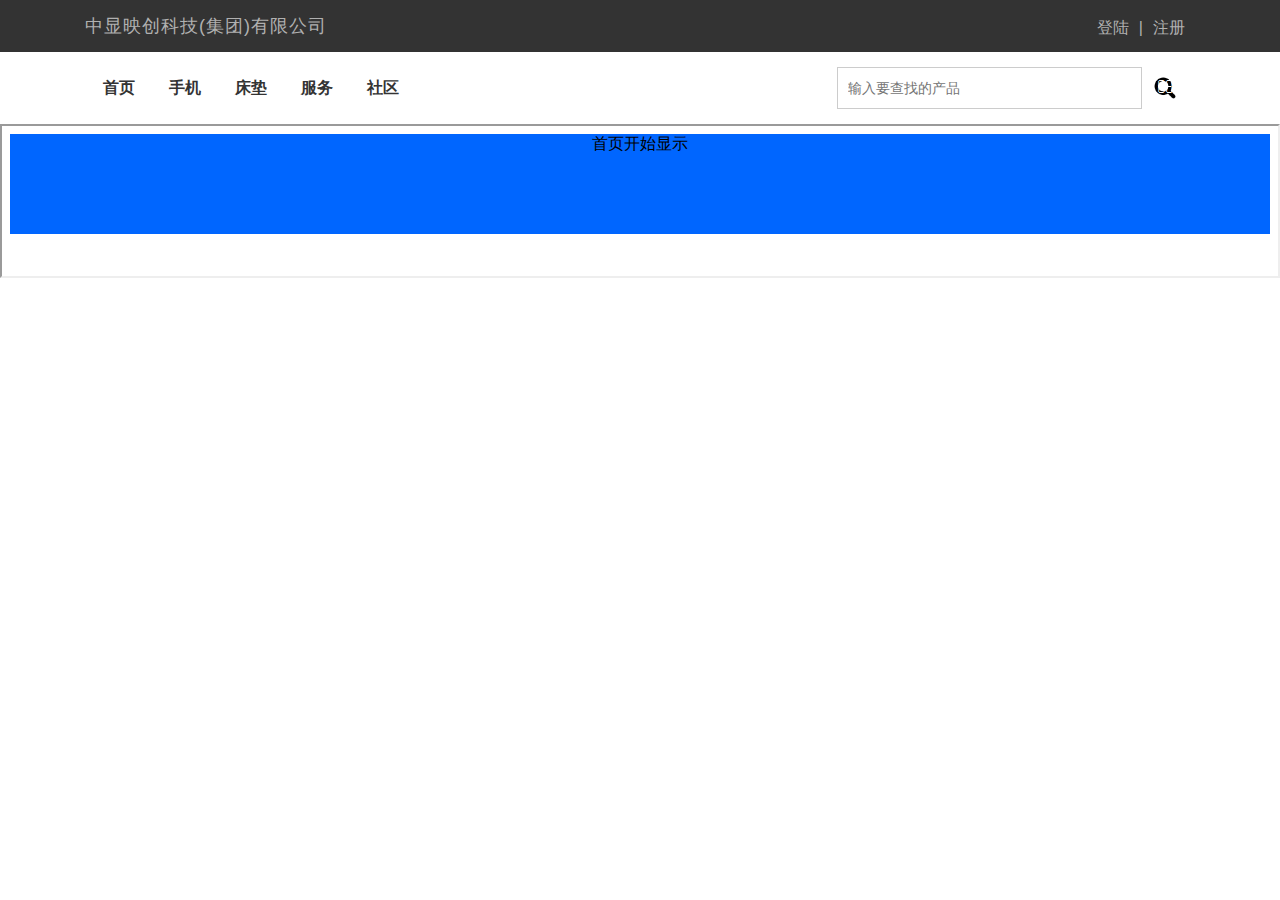
==== buyer/index.html @ cb8d5b07 "init the direct" ====
<!DOCTYPE html>
<html lang="en">
	<head>
		<title>买家页面</title>
		<meta name="viewport" content="width=device-width, initial-scale=1">
		<meta http-equiv="Content-Type" content="text/html; charset=utf-8" />
		<!-- css -->
		<link href="css/bootstrap.css" rel="stylesheet" type="text/css" media="all" />
		<link rel="stylesheet" href="css/style.css" type="text/css" media="all" />
		<link rel="stylesheet" href="css/font-awesome.min.css" type="text/css" media="all" />
		<!--// css -->
		<script src="js/jquery-1.11.1.min.js"></script>
		<script src="js/bootstrap.js"></script>
		<script src="js/custome/index.js"></script>
		<style type="text/css">
			.choose{
				width: 66px;
				height: 50px;
				line-height: 50px;
				text-align: center;
				font-size: 16px;
				font-weight: bold;
				cursor: pointer;
			}
			.choose1{
				width: 66px;
				height: 40px;
				line-height: 40px;
				text-align: center;
				font-size: 14px;
				cursor: pointer;
			}
			.choose12{
				width: 120px;
				margin-top: 5px;
				height: 30px;
				line-height: 30px;
				text-align: center;
				font-size: 14px;
				cursor: pointer;color: #fff;
			}
		</style>
	</head>
	
	<body>
	<div class="header-top-w3layouts">
		<div class="container">
			<div class="col-md-6 logo-w3">
				<h2 style="text-align: left;">中显映创科技(集团)有限公司</h2>
			</div>
			<div class="col-md-6 phone-w3l">
				<ul>
					<li>注册</li>
					<li>|</li>
					<li>登陆</li>
				</ul>
			</div>
			<div class="clearfix"></div>
		</div>
	</div>
	<div class="header-bottom-w3ls" style="background-color: #fff;">
		<div class="container">
			<div class="col-md-7 navigation-agileits" >
				<nav class="navbar navbar-default"  style="background-color: #fff;">
					<div class="collapse navbar-collapse" id="bs-megadropdown-tabs" style="padding-left: 0px;">
						<ul class="nav navbar-nav ">
							<li><div class="choose" id="firstPage"><span>首页</span></div></li>	
							<li><div class="choose" id="phone"><span>手机</span></div></li>
							<li><div class="choose" id="bed"><span>床垫</span></div></li>
							<li><div class="choose" id="service"><span>服务</span></div></li>
							<li><div class="choose" id="community"><span>社区</span></div></li>
						</ul>
					</div>
				</nav>
			</div>
								
			<div class="col-md-4 search-agileinfo" style="float: right;margin-right: 8px;">
				<form>
					<input type="search" name="Search" placeholder="输入要查找的产品">
					<button type="submit" class="btn btn-default search">
						<i class="fa fa-search" aria-hidden="true"> </i>
					</button>
				</form>
			</div>
			<div class="clearfix"></div>
		</div>
	</div>
	
	<frameset>
		<iframe src="default.html" style="width: 100%;height: 100%;"></iframe>
	</frameset>
	
	</body>
</html>
---- buyer/css/style.css ----
/*-- Reset Code --*/
body {
	padding: 0;
	margin: 0;
	background: #FFF;
	font-family: "微软雅黑", sans-serif;
}
body a {
	transition: 0.5s all;
	-webkit-transition: 0.5s all;
	-moz-transition: 0.5s all;
	-o-transition: 0.5s all;
	-ms-transition: 0.5s all;
	text-decoration: none;
}
body a:hover {
	text-decoration: none;
}
body a:focus, a:hover {
	text-decoration: none;
}
input[type="button"], input[type="submit"] {
	transition: 0.5s all;
	-webkit-transition: 0.5s all;
	-moz-transition: 0.5s all;
	-o-transition: 0.5s all;
	-ms-transition: 0.5s all;
}
h1, h2, h3, h4, h5, h6 {
	margin: 0;
	padding: 0;
	text-align: center;
	font-family: 'Source Sans Pro', sans-serif;
	letter-spacing:1px;
}
p {
	margin:0;
}
ul {
	margin:0;
	padding:0;
}
label {
	margin:0;
}
a:focus, a:hover {
	text-decoration: none;
	outline: none
}
img {
	width: 100%;
}
/*-- //Reset Code --*/

/*--header--*/
.header-top-w3layouts {
    padding: 10px 0;
    background-color: #333333;
}
.logo-w3{
	width:50%;
	float:left;
}
.logo-w3 h2{
	color:#b0b0b0;
	font-size: 18px;
	line-height: 32px;
}

.phone-w3l {
	float:right;
	color: #b0b0b0;
}

.phone-w3l ul {
    margin-top: 7px;
}
.phone-w3l ul li{
	display:inline;
	font-size:16px;
	float: right;
	margin-right: 10px;
	cursor: pointer;
}
.header-bottom-w3ls {
    background: #f8f8f8;
	padding:10px 0;
}
.navbar-default {
    border-color: transparent;
}
.dropdown-menu ul li {
    list-style-type: none;
	text-align:center;
	padding:7px 0;
}
.navbar-default .navbar-nav > .active > div, .navbar-default .navbar-nav > .active > div:hover, .navbar-default .navbar-nav > .active > div:focus {
    color: #fff;
    background-color:#00e58b;
}
.search-agileinfo input[type="search"] {
    width: 87%;
    padding:10px;
    font-size: 1em;
    color: #999;
    outline: none;
    border: 1px solid #cccccc;
    background: none;
    -webkit-appearance: none;
    transition: 0.5s all;
    -webkit-transition: 0.5s all;
    -moz-transition: 0.5s all;
}
.navbar {
    margin-bottom:0;
}
.navbar-default .navbar-nav > .open > div, .navbar-default .navbar-nav > .open > div:hover, .navbar-default .navbar-nav > .open > div:focus {
    color: #fff;
    background-color:#00e58b;
}

.navbar-default .navbar-nav > li > div:hover, .navbar-default .navbar-nav > li > div:focus{
	  color:#fff;
	   background-color:#00e58b;
}
.dropdown-menu.multi {
    min-width: 745px;
    padding: 30px 30px;
}
.multi-column-dropdown li a {
    display: block;
    clear: both;
    line-height: 1.428571429;
    color: #737373 !important;
    white-space: normal;
    font-size: 13px;
	text-align:left;
}
i.fa.fa-angle-right {
    font-size: 15px;
    margin-right: 5px;
}
.search-agileinfo input[type="search"] {
	margin-top:5px;
}
.search-agileinfo i.fa.fa-search {
    font-size: 17px;
	color:#fff;
}
button.search {
    border: none;
    position: absolute;
    top: 4px;
    width: 47px;
    height: 43px;
    outline: none;
    box-shadow: none;
    background:#00e58b;
    padding: 0;
    border-radius: inherit;
    background: url(../img/search.png)center no-repeat;
    background-size: 50%;
    cursor: pointer;
}
.cart-wthree .fa {
    font-size: 34px;
    margin-top: 7px;
}
button.w3view-cart {
    background: transparent;
    border: none;
}
button.w3view-cart:focus{
	outline:none;
}
/*--//header--*/


/*--banner--*/
.banner-agile{
	background:url(../images/banner2.jpg) no-repeat 0px 0px;
	background-size:cover;
	min-height:580px;
}
.sub-banner{
	background:url(../images/banner2.jpg) no-repeat 0px 0px;
	background-size:cover;
	min-height:280px;
}
.my-banner2{
	background:url(../images/clothsbanner.jpg) no-repeat 0px 0px;
	background-size:cover;
	min-height:480px;
}
.my-banner3{
	background:url(../images/menbanner.jpg) no-repeat 0px 0px;
	background-size:cover;
	min-height:480px;
}
.my-banner4{
	background:url(../images/jewelbg.jpg) no-repeat 0px 0px;
	background-size:cover;
	min-height:480px;
}
.banner-agile h2{
	font-size:35px;
	text-align:left;
	margin-top:18%;
	color: #00e58b;
}
.banner-agile h3{
	font-size:50px;
	text-align:left;
	margin:15px 0;
	color:#fff;
	font-weight:700;
}
.banner-agile h3 span{
	color:#00e58b;
}
.banner-agile p{
	width:49%;
	font-size:14px;
	line-height:28px;
	text-align:left;
	color: #c2cac7;
}
.banner-agile a{
	background:#000;
	color:#fff;
	font-size:14px;
	display:inline-block;
	padding:8px 15px;
	margin-top:20px;
}
.banner-agile a:hover{
	background:#00e58b;
}
/*--//banner--*/


/*--banner bottom--*/
.banner-bootom-w3-agileits,.top-products,.fandt,.top-brands,.newsletter,.footer,.content,.contact,.about,.team,.main-grid-border,.faq,.products,.collpse.tabs,.login,.check-out,.payment{
	padding:50px 0;
}
.top-products h3,.features h3,.top-brands h3,.contact h3,.about h3,.team h3,h3.agileits-icons-title,.faq h3,.products h3,.login h3,.check-out h3,.payment h3{
	font-size:40px;
	color:#000;
	margin-bottom:40px;
}
.bb-grids img{
	width:100%;
}
.bb-left-agileits-w3layouts-inner{
	background:url(../images/bb1.jpg) no-repeat 0px 0px;
	background-size:cover;
	min-height:500px;
	-moz-transition: all 1s;
    -o-transition: all 1s;
    -webkit-transition: all 1s;
    transition: all 1s;
	width:100%;
}
.bb-left-agileits-w3layouts-inner:hover {
    -moz-transform: scale3d(1.1, 1.1, 1);
    -o-transform: scale3d(1.1, 1.1, 1);
    -ms-transform: scale3d(1.1, 1.1, 1);
    -webkit-transform: scale3d(1.1, 1.1, 1);
    transform: scale3d(1.1, 1.1, 1);
}
.bb-middle-top{
	background:url(../images/bb2.jpg) no-repeat 0px 0px;
	background-size:cover;
	min-height:235px;
	-moz-transition: all 1s;
    -o-transition: all 1s;
    -webkit-transition: all 1s;
    transition: all 1s;
	width:100%;
}
.bb-middle-top:hover {
    -moz-transform: scale3d(1.1, 1.1, 1);
    -o-transform: scale3d(1.1, 1.1, 1);
    -ms-transform: scale3d(1.1, 1.1, 1);
    -webkit-transform: scale3d(1.1, 1.1, 1);
    transform: scale3d(1.1, 1.1, 1);
}
.bb-middle-bottom{
	background:url(../images/bb4.jpg) no-repeat 0px 0px;
	background-size:cover;
	min-height:235px;
	margin-top:30px;
	-moz-transition: all 1s;
    -o-transition: all 1s;
    -webkit-transition: all 1s;
    transition: all 1s;
	width:100%;
}
.bb-middle-bottom:hover {
    -moz-transform: scale3d(1.1, 1.1, 1);
    -o-transform: scale3d(1.1, 1.1, 1);
    -ms-transform: scale3d(1.1, 1.1, 1);
    -webkit-transform: scale3d(1.1, 1.1, 1);
    transform: scale3d(1.1, 1.1, 1);
}
.bb-right-top{
	background:url(../images/bb3.jpg) no-repeat 0px 0px;
	background-size:cover;
	min-height:235px;
	-moz-transition: all 1s;
    -o-transition: all 1s;
    -webkit-transition: all 1s;
    transition: all 1s;
	width:100%;
}
.bb-right-top:hover {
    -moz-transform: scale3d(1.1, 1.1, 1);
    -o-transform: scale3d(1.1, 1.1, 1);
    -ms-transform: scale3d(1.1, 1.1, 1);
    -webkit-transform: scale3d(1.1, 1.1, 1);
    transform: scale3d(1.1, 1.1, 1);
}
.bb-right-bottom{
	background:url(../images/bb5.jpg) no-repeat 0px 0px;
	background-size:cover;
	min-height:235px;
	margin-top:30px;
	-moz-transition: all 1s;
    -o-transition: all 1s;
    -webkit-transition: all 1s;
    transition: all 1s;
	width:100%;
}
.bb-right-bottom:hover {
    -moz-transform: scale3d(1.1, 1.1, 1);
    -o-transform: scale3d(1.1, 1.1, 1);
    -ms-transform: scale3d(1.1, 1.1, 1);
    -webkit-transform: scale3d(1.1, 1.1, 1);
    transform: scale3d(1.1, 1.1, 1);
}
.banner-bootom-w3-agileits h3{
	color:#fff;
	font-size:40px;
	padding-top:22%;
}
.bb-left-agileits-w3layouts h3{
	padding-top:41%;
}
.banner-bootom-w3-agileits h4{
	color:#fff;
	font-size:20px;
}
.banner-bootom-w3-agileits h4 span{
	font-size:50px;
	font-weight:700;
	margin-left:10px;
}
/*--//banner bottom--*/

/*--top products--*/
/*--SAP--*/
.sap_tabs{
	clear:both;
	padding: 0;
}
.tab_box{
	background:#fd926d;
	padding: 2em;
}
.top1{
	margin-top: 2%;
}
.resp-tabs-list {
    list-style: none;
    padding: 0 0 3em;
    margin: 0 auto;
    text-align: center;
}
.resp-tab-item {
    font-size: 1.1em;
    font-weight: 500;
    cursor: pointer;
    display: inline-block;
    margin: 0;
    text-align: center;
    list-style: none;
    outline: none;
    -webkit-transition: all 0.3s;
    -moz-transition: all 0.3s;
    -ms-transition: all 0.3s;
    -o-transition: all 0.3s;
    transition: all 0.3s;
    text-transform: uppercase;
    margin: 0 1.2em 0;
	border-bottom: 2px solid #fff;
	color:#999;
	padding:7px 15px;
	border:1px solid #999;
}

.resp-tab-active {
    color: #000;
    border-color: #000;
}
.resp-tabs-container {
	padding: 0px;
	clear: left;	
}
h2.resp-accordion {
	cursor: pointer;
	padding: 5px;
	display: none;
}
.resp-tab-content {
	display: none;
}
.resp-content-active, .resp-accordion-active {
   display: block;
}

.tab_img{
	padding:2em 0 0;
	display: inline-block;
}
/*--//SAP--*/
ul.resp-tabs-list{
	position:relative;
}
ul.resp-tabs-list li:nth-child(2):before {
    content: '';
    background: #999;
    width: 3.7%;
    height: 1px;
    position: absolute;
    top: 24%;
    left: 33.8%;
}
ul.resp-tabs-list li:nth-child(2):after{
    content: '';
    background: #999;
    width: 3.7%;
    height: 1px;
    position: absolute;
    top: 24%;
    left: 45.5%;
}
ul.resp-tabs-list li:nth-child(3):after{
    content: '';
    background: #999;
    width: 3.7%;
    height: 1px;
    position: absolute;
    top: 24%;
    left: 59.1%;
}
.top-product-grids,.women-grids{
	text-align:center;
}
.product-img{
	position:relative;
	box-shadow:0 0 1px #bbb;
	padding:10px;
}
.product-img .p-mask, .row .product .vm-product-media-container .p-mask {
    opacity: 0;
    visibility: hidden;
    background:rgba(0, 229, 139, 0.52);
    bottom: 0%;
	left:0;
    position: absolute;
    width: 100%;
    -webkit-transform: translate3d( 0px, 100%, 0px );
    -moz-transform: translate3d( 0px, 100%, 0px );
    -ms-transform: translate3d( 0px, 100%, 0px );
    -o-transform: translate3d( 0px, 100%, 0px );
    transform: translate3d( 0px, 100%, 0px );
    -webkit-transition: all .5s ease 0s;
    -moz-transition: all .5s ease 0s;
    transition: all .5s ease 0s;
    text-align: left;
}
.product-img .p-mask .p-desc{
    color: #a3a3a3;
    position: relative;
    display: block;
    margin-bottom: 10px;
    padding-bottom: 10px;
    font-size: 1em;
}
.product-img:hover .p-mask, .row .product:hover .p-mask {
    opacity: 1;
    visibility: visible;
    -webkit-transform: translate3d( 0px, 0px, 0px );
    -moz-transform: translate3d( 0px, 0px, 0px );
    -ms-transform: translate3d( 0px, 0px, 0px );
    -o-transform: translate3d( 0px, 0px, 0px );
    transform: translate3d( 0px, 0px, 0px );
	left:0;
}
.top-product-grids .fa-star{
	margin-top:15px;
}
i.yellow-star{
	color:#ffac00;
}
i.gray-star{
	color:#808080;
}
.top-product-grids h4,.women-grids h4{
    font-size: 18px;
    color: #484848;
	margin:10px 0;
}
.top-product-grids h5,.women-grids h5{
    font-size: 18px;
    font-weight: 700;
}
button.w3ls-cart.pw3ls-cart {
    background: transparent;
    border: none;
	font-size:16px;
	color:#fff;
	text-align:center;
	width:100%;
	padding:1em;
	text-align:left;
}
button.w3ls-cart.pw3ls-cart:focus{
	outline:none;
}
button.w3ls-cart.pw3ls-cart .fa{
	margin-right:10px;
}
.top-products-set2{
	margin-top:40px;
}
/*--//top products--*/

/*--features and testimonials--*/
.features h3{
	text-align:left;
}
.features .fa {
    font-size: 28px;
    border: 1px solid #000;
    width: 60px;
    height: 60px;
    text-align: center;
    line-height: 55px;
}
.support,.shipping,.money-back{
	transition: 1s all;
	-webkit-transition: 1s all;
	-moz-transition: 1s all;
	-o-transition: 1s all;
	-ms-transition: 1s all;
}

/* Rectangle Out */
.hvr-rectangle-out {
  display: inline-block;
  vertical-align: middle;
  -webkit-transform: translateZ(0);
  transform: translateZ(0);
  box-shadow: 0 0 1px rgba(0, 0, 0, 0);
  -webkit-backface-visibility: hidden;
  backface-visibility: hidden;
  -moz-osx-font-smoothing: grayscale;
  position: relative;
  -webkit-transition-property: color;
  transition-property: color;
  -webkit-transition-duration: 0.3s;
  transition-duration: 0.3s;
}
.hvr-rectangle-out:before {
  content: "";
  position: absolute;
  z-index: -1;
  top: 0;
  left: 15px;
  right: 15px;
  bottom: 0;
  background:#00e58b;
  -webkit-transform: scale(0);
  transform: scale(0);
  -webkit-transition-property: transform;
  transition-property: transform;
  -webkit-transition-duration: 0.3s;
  transition-duration: 0.3s;
  -webkit-transition-timing-function: ease-out;
  transition-timing-function: ease-out;
}
.hvr-rectangle-out:hover, .hvr-rectangle-out:focus, .hvr-rectangle-out:active {
  color: white;
}
.hvr-rectangle-out:hover:before, .hvr-rectangle-out:focus:before, .hvr-rectangle-out:active:before {
  -webkit-transform: scale(1);
  transform: scale(1);
}
.hvr-radial-out:hover, .hvr-radial-out:focus, .hvr-radial-out:active {
  color: white;
}

.features  h4,.testimonials h4{
	text-align:left;
	font-size:18px;
	font-weight:700;
}
.features p,.testimonials p,.about-info .pince-right p,.about-info p,.but_list p,.products p,.payment p{
	font-size:14px;
	color:#999;
	line-height:28px;
}
.shipping{
	margin:30px 0;
}
.testimonials {
    background: rgba(232, 232, 232, 0.46);
    padding: 30px;
}
.test-inner{
	padding:30px;
	border:2px solid #fff;
}
/*-- wmuslider --*/
.wmuSlider {
	position: relative;
	overflow: hidden;
}
.wmuSlider .wmuSliderWrapper article img {

}
/* Default Skin */
.wmuSliderPagination {
	z-index: 2;
    position: absolute;
    left: 44%;
    bottom: 6%;
}
ul.wmuSliderPagination {
	padding:0;
}
.wmuSliderPagination li {
	float: left;
	margin: 0 8px 0 0;
	list-style-type: none;
}
.wmuSliderPagination a {
	display: block;
    text-indent: -9999px;
    width: 12px;
    height: 12px;
    background: #CFCFCF;
	border-radius:50%;
}
.wmuSliderPagination a.wmuActive {
	background: #00e58b;
    box-shadow: 0px 0px 10px #00e58b;
	-webkit-box-shadow: 0px 0px 10px #00e58b;
	-moz-box-shadow: 0px 0px 10px #00e58b;
	-o-box-shadow: 0px 0px 10px #00e58b;
	-ms-box-shadow: 0px 0px 10px #00e58b;
}
/* Default Skin */
.wmuGallery .wmuGalleryImage {
	margin-bottom: 10px;
}
.banner-wrap {
    padding: 0 0 4em;
}
/*-- //wmuslider --*/
.wmuSlider .wmuSliderWrapper article img {
    width: 25%;
	margin:0 auto;
}
.testimonials h4,.testimonials p{
	text-align:center;
}
.testimonials p{
	margin:20px 0;
}
/*-- //fandt --*/


/*--top-brands--*/
#flexiselDemo1{
	display: none;
}
.nbs-flexisel-container {
	position: relative;
	max-width: 100%;
}
.nbs-flexisel-ul {
	position: relative;
	width: 9999px;
	margin: 0px;
	padding: 0px;
	list-style-type: none;
	text-align: center;
}
.nbs-flexisel-inner {
	overflow: hidden;
	margin: 0px auto;
}
.nbs-flexisel-item {
	float: left;
	margin:0;
	padding: 0 15px;
	position: relative;
	line-height: 0px;
}
.nbs-flexisel-item > img {
	cursor: pointer;
	position: relative;
	width:54%;
	margin:0 auto;
}
/*--//top-brands--*/


/*--newsletter--*/
.newsletter {
    background: #ECECEC;
}
.newsletter h3,.newsletter h2{
	margin-bottom:5px;
	text-align:left;
	color:#000;
	font-size:40px;
}
.w3agile_newsletter_right input[type="email"] {
    outline: none;
    padding: 10px;
    color: #212121;
    font-size: 14px;
    width: 70%;
    background: #fff;
    border: 1px solid #DBDBDB;
    float: left;
}
.w3agile_newsletter_right input[type="submit"] {
    outline: none;
    padding: 10px 0;
    width: 15%;
    border: none;
	background-color: #00e58b;
	color:#fff;
}
.w3agile_newsletter_right input[type="submit"]:hover{
	background:#000;
}
/*-- //newsletter--*/


/*-- footer--*/
.footer h4{
	font-size:25px;
	text-align:left;
	color:#000;
	font-weight:700;
	margin-bottom:20px;
}
.fgd1 h3{
	margin-bottom:12px;
}
.fgd1 .fa {
    font-size: 16px;
    width: 35px;
    height: 35px;
    text-align: center;
    line-height: 33px;
    border: 1px solid #000;
    margin: 6px;
	transition: 0.5s all;
	-webkit-transition: 0.5s all;
	-moz-transition: 0.5s all;
	-o-transition: 0.5s all;
	-ms-transition: 0.5s all;
	color:#000;
}
.fgd1 i.fa.fa-twitter {
    margin-left:0;
}
.fgd1 i.fa.fa-twitter:hover{
	background:#1da1f2;
	color:#fff;
	border:1px solid #1da1f2;
}
.social-icon a .fa-twitter:hover{
	color:#1da1f2;	
}
.fgd1 i.fa.fa-dribbble:hover{
	background:#ea4c89;
	color:#fff;
	border:1px solid #ea4c89
}
.social-icon a .fa-dribbble:hover{
	color:#ea4c89;
}
.fgd1 i.fa.fa-facebook:hover{
	background: #3b5998;
	color:#fff;
	border:1px solid #3b5998;
}
.social-icon a .fa-facebook:hover{
	color: #3b5998;
}
.fgd1 i.fa.fa-linkedin:hover{
	background:#0077b5;
	color:#fff;
	border:1px solid #0077b5;
}
.social-icon a .fa-linkedin:hover{
	color:#0077b5;
}
.footer ul li{
	font-size:14px;
	list-style-type:none;
	line-height:35px;
}
.footer ul li a{
	color:#000;
}
.footer ul li a:hover{
	color:#00e58b;
}
p.copy-right{
	margin-top:40px;
	text-align:center;
	font-size:14px;
	color:#363636;
}
 p.copy-right a{
	color:#363636;
 }
  p.copy-right a:hover{
	text-decoration:underline;
 }
/*-- //footer--*/
/*-- cart-css --*/ 
#PPsbmincart form {
    position: relative;
    padding: 1em;
    background: #fbfbfb;
	-webkit-border-radius: 4px;
	-moz-border-radius: 4px;
	-o-border-radius: 4px;
	-ms-border-radius: 4px;
    border-radius: 4px;
    color: #333;
	-webkit-box-shadow: 0px 0px 5px 2px #9a9a9a;
	-moz-box-shadow: 0px 0px 5px 2px #9a9a9a;
	-o-box-shadow: 0px 0px 5px 2px #9a9a9a;
	-ms-box-shadow: 0px 0px 5px 2px #9a9a9a;
    box-shadow: 0px 0px 5px 2px #9a9a9a;
}
#PPsbmincart form  ul {
    overflow-y: scroll;
    max-height: 300px;
}
#PPsbmincart {
    display: none;
    position: fixed;
    left: 68%;
    top: 20%;
	width: 420px;
} 
.sbmincart-showing #PPsbmincart {
    display: block;
    z-index: 9999; 
    -webkit-animation: zoomIn .3s ease;
	-moz-animation: zoomIn .3s ease;
	-o-animation: zoomIn .3s ease;
	-ms-animation: zoomIn .3s ease;
	animation: zoomIn .3s ease;
}
#PPsbmincart form.sbmincart-empty {    font-size: 16px;    font-weight: bold;}
#PPsbmincart ul {    clear: both;    float: left;    width: 100%;    margin: 5px 0 20px;    padding: 1em;    list-style-type: none;    background: #fff;    border: 1px solid #ccc;    border-radius: 4px;    box-shadow: 1px 1px 3px rgba(0, 0, 0, 0.2);}
#PPsbmincart .sbmincart-empty ul {    display: none;}
#PPsbmincart .sbmincart-closer {
    float: right;
    margin: -12px -10px 0;
    padding: 0 10px;
    background: 0;
    border: 0;
    font-size: 25px;
    cursor: pointer;
    font-weight: bold;
    outline: none;
}
#PPsbmincart .sbmincart-item {
    clear: left;
    padding: 7px 0;
    min-height: 35px;
}
#PPsbmincart .sbmincart-item + .sbmincart-item {    border-top: 1px solid #f2f2f2;}
#PPsbmincart .sbmincart-item a {    color: #333;    text-decoration: none;}
#PPsbmincart .sbmincart-details-name {    float: left;    width: 62%;}
#PPsbmincart .sbmincart-details-quantity {    float: left;    width: 15%;}
#PPsbmincart .sbmincart-details-remove {    float: left;    width: 7%;}
#PPsbmincart .sbmincart-details-price {    float: left;    width: 16%;    text-align: right;}
#PPsbmincart .sbmincart-attributes {
    margin: 0;
    padding: 0;
    background: transparent;
    border: 0;
    border-radius: 0;
    box-shadow: none;
    color: #999;
    font-size: 12px;
    line-height: 22px;
    overflow: inherit;
    height: inherit;
}
#PPsbmincart .sbmincart-attributes li {    display: inline;}
#PPsbmincart .sbmincart-attributes li:after {    content: ",";}
#PPsbmincart .sbmincart-attributes li:last-child:after {    content: "";}
#PPsbmincart .sbmincart-quantity {    width: 30px;    height: 18px;    padding: 2px 4px;    border: 1px solid #ccc;    border-radius: 4px;    box-shadow: inset 0 1px 1px rgba(0, 0, 0, 0.075);    font-size: 13px;    text-align: right;    transition: border linear 0.2s, box-shadow linear 0.2s;    -webkit-transition: border linear 0.2s, box-shadow linear 0.2s;    -moz-transition: border linear 0.2s, box-shadow linear 0.2s;}
#PPsbmincart .sbmincart-quantity:hover {    border-color: #0078C1;}
#PPsbmincart .sbmincart-quantity:focus {    border-color: #0078C1;    outline: 0;    box-shadow: inset 0 1px 1px rgba(0, 0, 0, 0.075), 0 0 3px rgba(0, 120, 193, 0.4);}
#PPsbmincart .sbmincart-remove {    width: 18px;    height: 19px;    margin: 2px 0 0;    padding: 0;    background: #b7b7b7;    border: 1px solid #a3a3a3;    border-radius: 3px;    color: #fff;    font-size: 13px;    opacity: 0.70;    cursor: pointer;}
#PPsbmincart .sbmincart-remove:hover {    opacity: 1;}
#PPsbmincart .sbmincart-footer {
    clear: left; 
    text-align: center;
    margin-left: -1em;
}
p.sbmincart-empty-text {
    color: #f44336;
    font-weight: 500;
}
#PPsbmincart .sbmincart-subtotal {
    position: relative;
    bottom: 3px;
    padding-left: 0;
    left: 10px;
    font-size: 16px;
    font-weight: bold;
    text-align: left;
    margin-left: 0.5em;
}
#PPsbmincart .sbmincart-submit {    position: absolute;    bottom: 10px;    right: 10px;    min-width: 153px;    height: 33px;    margin-right: 6px;    padding: 0 9px;    border: 1px solid #ffc727;    border-radius: 5px;    color: #000;    text-shadow: 1px 1px 1px #fff6e9;    cursor: pointer;    background: #ffaa00;    background: url([data-uri]);    background: -moz-linear-gradient(top, #fff6e9 0%, #ffaa00 100%);    background: -webkit-gradient(linear, left top, left bottom, color-stop(0%,#fff6e9), color-stop(100%,#ffaa00));    background: -webkit-linear-gradient(top, #fff6e9 0%,#ffaa00 100%);    background: -o-linear-gradient(top, #fff6e9 0%,#ffaa00 100%);    background: -ms-linear-gradient(top, #fff6e9 0%,#ffaa00 100%);    background: linear-gradient(to bottom, #fff6e9 0%,#ffaa00 100%);}
#PPsbmincart .sbmincart-submit img {    vertical-align: middle;    padding: 4px 0 0 2px;}
/* Let's get this party started */
#PPsbmincart form  ul::-webkit-scrollbar {
    width: 5px;
} 
/* Track */
#PPsbmincart form  ul::-webkit-scrollbar-track { 
	-webkit-box-shadow: inset 0 0 6px #f44336; 
	-moz-box-shadow: inset 0 0 6px #f44336;
	-o-box-shadow: inset 0 0 6px #f44336;
	-ms-box-shadow: inset 0 0 6px #f44336; 
	box-shadow: inset 0 0 6px #999; 
	-webkit-border-radius: 10px;
	-moz-border-radius: 10px;
	-o-border-radius: 10px;
	-ms-border-radius: 10px;
	border-radius: 10px;
} 
/* Handle */
#PPsbmincart form  ul::-webkit-scrollbar-thumb {
    -webkit-border-radius: 10px;
	-moz-border-radius: 10px;
	-o-border-radius: 10px;
	-ms-border-radius: 10px;
    border-radius: 10px;
    background: #00e58b;
	-moz-box-shadow: inset 0 0 6px #00e58b;
	-o-box-shadow: inset 0 0 6px #00e58b;
	-ms-box-shadow: inset 0 0 6px #00e58b;
    -webkit-box-shadow: inset 0 0 6px #00e58b;
	box-shadow: inset 0 0 6px #00e58b; 	
} 
/*-- //cart-css --*/ 

/*-- women --*/ 

.w3ls_dresses_grid_left_grid h3 {
    font-size: 1.5em;
    color: #212121;
    padding-left: 2em;
    position: relative;
    margin: 1em;
	text-align:left;
}
.w3ls_dresses_grid_left_grid h3:before {
    content: '';
    background: #00e58b;
    width: 10%;
    height: 2px;
    position: absolute;
    top: 50%;
    left: 0%;
}
.w3ls_dresses_grid_left_grid_sub {
    border: 1px solid #E1E1E1;
    width: 70%;
    margin: 0 auto;
    padding: 2em 1.5em 1em;
}
.ecommerce_color ul li a,.ecommerce_dres-type ul li a{
    font-size: .95em;
    color: #212121;
    text-decoration: none;
}
.ecommerce_color ul li a i {
    width: 10px;
    height: 10px;
    display: inline-block;
    margin-right: 1em;
    border-radius: 20px;
    background: red;
}
.ecommerce_color ul li,.ecommerce_dres-type ul li {
    list-style-type: none;
    margin-bottom: 1em;
}
.ecommerce_color ul li:nth-child(2) a i {
    background: brown;
}
.ecommerce_color ul li:nth-child(3) a i {
    background: #ffd400;
}
.ecommerce_color ul li:nth-child(4) a i {
    background: #d382ee;
}
.ecommerce_color ul li:nth-child(5) a i {
    background: #ff5e00;
}
.ecommerce_color ul li:nth-child(6) a i {
    background: #0000ff;
}
.dresses_img_hover {
    margin-top: 40px;
    position: relative;
}
.dresses_img_hover_pos {
    position: absolute;
    top: 26%;
    left: 24px;
}
.dresses_img_hover_pos h4 {
    color: #fff;
    font-size: 25px;
}
.dresses_img_hover_pos h4 span {
    display: block;
    font-weight: 700;
    margin: 10px 0;
    font-size: 45px;
}

.women-set2{
	margin:75px 0;
}
/*-- //women--*/ 
/*--Contact--*/
.contact-left h4,.contact-left h5{
	text-align:left;
}
.phone{
	margin:25px 0;
}
.address h4, .phone h4, .email h4 {
    margin-bottom: 7px;
    color: #000;
    font-weight: 600;
	font-size:16px;
}
.address h5,.phone h5,.email h5{
	line-height:30px;
	color:#6B6B6B;
	font-size:14px;
	font-family:'open sans';
	letter-spacing:0px;
}
.email h5  a{
	color: #6B6B6B;
}
.contact input[type="text"] {
    width: 47%;
    padding: 10px;
    background: transparent;
	border:1px solid #000;
    margin: 10px 14px 13px 0px;
    color: #000;
	outline:none;
}
.contact textarea{
	width:96%;
	border:1px solid #000;
	resize:none;
	padding:10px;
	height:180px;
	outline:none;
}
.contact input[type="submit"] {
   background: #00e58b;
    padding: 8px 15px;
    outline: none;
	margin-top:10px;
	color:#fff;
	border:none;
}
.contact input[type="submit"]:hover{
	background:#000;
}
/*--//contact--*/

/*--Map --*/

.map-w3ls  iframe {
    width: 100%;
    height: 350px;
    border: 5px solid #FAFAFA;
	
}
/*-- //Map--*/
/*-- about --*/
.about h4 {
    font-size: 2.2em;
    color: #00e58b;
    text-align: left;
}
.about img {
    width: 100%;
}
 
.about-info p {  
    margin: 1em 0 1.5em;
}
.pince {
    margin-top: 2.5em;
}
.pince-left {
    float: left;
    width: 16%;
    text-align: center;
    padding: 1em;
    border: 1px solid #0057b1;
    border-radius: 50%;
}
.pince-right {
    float: right;
    width: 75%;
}
.pince h5 {
    font-size: 1.5em;
    color:#0057b1;
    -webkit-transition: .5s all;
    -moz-transition: .5s all;
    -o-transition: .5s all;
    -ms-transition: .5s all;
    font-family: 'Roboto', sans-serif;
    font-weight: 300;
}
.about-info .pince-right p{
	margin:0;
}
.pince:hover h5{
	transform: rotatey(360deg);
	-webkit-transform: rotatey(360deg);
	-moz-transform: rotatey(360deg);
	-o-transform: rotatey(360deg);
	-ms-transform: rotatey(360deg);
}
/*-- about-gallery --*/
.about-w3ls-row {
    background:#00e58b;
    margin-right: 5em;
    padding:1.5em;
}
.biseller-column img {
    width: 100%;
}
 #flexiselDemo3 {
	display: none;
}
.nbs-flexisel-container {
	position: relative;
	width: 100%;
}
.nbs-flexisel-ul {
	position: relative;
	width: 9999px;
	margin: 0px;
	padding: 0px;
	list-style-type: none;
	text-align: center;
}
.nbs-flexisel-inner {
	overflow: hidden;
	margin: 0 auto;
}
.nbs-flexisel-item {
	float: left;
	margin: 0;
	padding:0;
	cursor: pointer;
	position: relative;
	line-height: 0px;
	
}

.nbs-flexisel-item > img {
	cursor: pointer;
	position: relative; 
}
.grid-flex{
	margin:10px 0 20px 0;
}
.nbs-flexisel-item > img {
	cursor: pointer; 
}
.biseller-info {
	margin:1em 0 0 0; 
}
.nbs-flexisel-nav-left, .nbs-flexisel-nav-right {
    width: 25px;
    height: 40px;
    position: absolute;
    cursor: pointer;
    z-index: 100;
    margin-top: 0em;
}
.nbs-flexisel-nav-left {
    left: 0;
    background: url(../images/img-sprite.png) no-repeat 5px center;
    background-color:#00e58b;
}
.nbs-flexisel-nav-right { 
	right: 0%;
    background: url(../images/img-sprite.png) no-repeat -20px center;
    background-color: #00e58b;
}
/*-- //about --*/
/*-- products --*/
.products {
    background: url(../images/a.jpg)no-repeat center 0px;
    background-size: cover;
}
.products .title h3 {
    text-align: left;
}
.products .title p{
    text-align: left;
}
.products .title p {
    margin: 1em 0;
    color: #EAEAEA;
    text-align: left;
}
/*-- //products --*/
/*-- team --*/
.team-img {
    position: relative;
}
.team-img .overlay {
    padding: 7.5em 0.5em;
    line-height: 24px;
}
.team-img:hover .overlay {
    cursor: pointer;
    opacity: 1;
    filter: alpha(opacity=100);
    -webkit-transform: rotateY(0deg) scale(1,1);
    -moz-transform: rotateY(0deg) scale(1,1);
    -ms-transform: rotateY(0deg) scale(1,1);
    -o-transform: rotateY(0deg) scale(1,1);
    transform: rotateY(0deg) scale(1,1);
}
.team-img .overlay {
   padding: 9em 0.5em;
    line-height: 24px;
}
.overlay {
    background:hsla(156, 100%, 45%, 0.48);
    text-align: center;
    position: absolute;
    left: 0;
    top: 0;
    width: 100%;
    height: 100%;
    color: #fff;
    opacity: 0;
    filter: alpha(opacity=0);
    -webkit-transition: all 450ms ease-out 0s;
    -moz-transition: all 450ms ease-out 0s;
    -o-transition: all 450ms ease-out 0s;
    transition: all 450ms ease-out 0s;
    -webkit-transform: rotateY(180deg) scale(0.5,0.5);
    -moz-transform: rotateY(180deg) scale(0.5,0.5);
    -ms-transform: rotateY(180deg) scale(0.5,0.5);
    -o-transform: rotateY(180deg) scale(0.5,0.5);
    transform: rotateY(180deg) scale(0.5,0.5);
}

.team-grid h4 {
    font-size: 20px;
    text-transform: capitalize;
    color: #000;
    padding: 0.5em 0 0.3em;
    font-weight: 700;
    text-align: left;
}
.team-grid h5{
    font-size: 15px;
    text-transform: capitalize;
    color: #000;
    text-align: left;	
}
.social-icon a {
    padding: 10px;
    color: #fff;
    font-size: 21px;
	transition: 0.5s all;
	-webkit-transition: 0.5s all;
	-moz-transition: 0.5s all;
	-o-transition: 0.5s all;
	-ms-transition: 0.5s all;
}
/*-- //team --*/
.about-bottom{
	background:url(../images/abtbtm.jpg) no-repeat 0px 0px;
	background-size:cover;
	padding:100px 0;
	background-attachment:fixed;
}
.about-bottom h3 {
    text-align: right;
    font-size: 30px;
    font-weight: 700;
	color:#fff;
}
.about-bottom  h4{
	margin:20px 0;
	font-size:20px;
	color:#fff;
	text-align:right;
}
.about-bottom  a{
	padding:8px 20px;
	background:#00e58b;
	color:#fff;
	float:right;
}
/*-- icons --*/
.icon-box {
    padding: 8px 15px;
    background: rgba(150, 153, 154, 0.42);
    margin: 1em 0 1em 0;
    border: 5px solid #ffffff;
    text-align: left;
    -moz-box-sizing: border-box;
    -webkit-box-sizing: border-box;
    box-sizing: border-box;
    font-size: 13px;
    transition: 0.5s all;
    -webkit-transition: 0.5s all;
    -o-transition: 0.5s all;
    -ms-transition: 0.5s all;
    -moz-transition: 0.5s all;
    cursor: pointer;
}
.icon-box a{
	color:#000;
}
.icon-box:hover {
    background: #000;
}
.icon-box:hover a.agile-icon {
    color: #fff;
}
.icons .bs-glyphicons li {
    float: left;
    width: 18%;
    height: 115px;
    padding: 10px;
    line-height: 1.4;
    text-align: center;
    font-size: 12px;
    list-style-type: none;
    background: rgba(150, 153, 154, 0.42);
    margin: 1%;
}
.icons .bs-glyphicons .glyphicon {
    margin-top: 5px;
    margin-bottom: 10px;
    font-size: 24px;
    color: #282a2b;
}
.icons .bs-glyphicons .glyphicon-class {
    display: block;
    text-align: center;
    word-wrap: break-word;
}
.grid_3.grid_4,.grid_3.grid_5 {
    padding-bottom: 50px;
}
/*-- //icons --*/

/*-- typography --*/
.table > thead > tr > th, .table > tbody > tr > th, .table > tfoot > tr > th, .table > thead > tr > td, .table > tbody > tr > td, .table > tfoot > tr > td {
  border:none;
}
.but_list h2,.but_list h4,.but_list h6{
	margin:20px 0;
}
.but_list p{
	text-align:left;
}
h3.head-top {
    font-size: 30px;
    margin: 30px 0;
    font-weight: 700;
}
/*-- //typography--*/
/*-- faq --*/
.faq h4{
	text-align:left;
}
.pa_italic i {
    left: -1em;
	font-size: 11px;
}
.pa_italic span {
    display: none;
}
.collapsed span {
    display: inline-block;
    left: -1em;
	font-size: 11px;
}
.collapsed i {
    display: none;
}
.panel-heading {
    padding:30px 15px;
}
.panel-title > a{
    font-size: 1em;
    color:#212121;
    text-transform: capitalize;
	text-decoration: none;
}
.panel-default {
    border-color: #FFF;
	background: #f5f5f5;
}
.panel-default > .panel-heading {
    border-color: #FFF;
	color:#212121;
    background-color: #fff;
}
.panel-body {
    padding: 2em;
    font-size: 14px;
    line-height: 2em;
    color: #999;
}
a.pa_italic label {
    cursor: pointer;
	font-weight:500;
}
a.pa_italic:focus {
    outline: none;
    text-decoration: none;
}
.panel-default > .panel-heading + .panel-collapse > .panel-body {
    border-top-color: transparent;
}
.check-out .td-data .fa-cart-plus {
    display: none;
}
/*-- //faq --*/

/*--- Responsive Code ---*/

@media screen and (max-width: 480px){
	.panel-body {
		padding: 1.5em;
	}
	.panel-heading {
		padding: 25px 15px;
	}
}
@media screen and (max-width: 384px){
	.panel-heading {
		padding: 20px 15px;
	}
}
@media screen and (max-width: 320px){
	.panel-title > a {
		font-size: 15px;
	}
	.panel-body {
		padding: 1em;
	}
}
/*-- single-page --*/ 
.single-top-left {
    margin-left:5%;
    width: 34%;
}
.single-top-right h3 {
    text-transform: capitalize;
    font-size: 2em;
    color: #00e58b;
    margin-bottom: .3em;
    text-align: left;
}
.single-top-right ul li {
    display: inline-block;
    margin-left: 3px;
    color: #0280e1;
}
.single-top-right {
    padding-left: 5em;
}  
.single-rating {
    margin: 1em 0;
    border-bottom: 1px solid #e0e0e0;
    padding-bottom: 1em;
}
.single-top-right ul li.rating {
    margin: 0 1.5em;
    color: #999;
    font-size: 1em;
}
.single-top-right ul li a{ 
    color: #999; 
}
.single-top-right ul li a:hover{ 
    color: #0280e1; 
}
.single-price ul li {
    margin-right: 1em;
    font-size: 1em;
    color: #999;
}
.single-price ul li:nth-child(1) {
    font-size: 2.8em;
    font-weight: 300;
	margin-right: 0.5em;
}
.single-price ul li span.w3off {
    font-size: 1.5em;
    color: #0280e1;
}
.single-price.price ul li a {
    color: #f44336;
}
.single-price.price ul li a:hover{
    color: #999;
}
p.single-price-text {
    margin: 1.5em 0;
}
.single-top-right form {
    display: inline;
}
.single-top-right .w3ls-cart {
    width: 28%;
    font-weight: 300;
    padding: 0.6em 0;
    -webkit-transition: .5s all;
    -moz-transition: .5s all;
    -o-transition: .5s all;
    -ms-transition: .5s all;
    transition: .5s all;
    display: inline-block;
    background: #00e58b;
    outline: none;
    border: 1px solid #00e58b;
    color: #fff;
}
.single-top-right .w3ls-cart:hover{
    background: #00bdbd;
	border-color:#00bdbd;
}
.single-top-right .w3ls-cart i.fa {
    margin-right: 3px;
}
.single-top-right .w3ls-cart.w3ls-cart-like {
    margin-left: 1em;
    background: none;
    border: 1px solid  #00e58b;
    color: #00e58b;
}
.single-top-right .w3ls-cart.w3ls-cart-like:hover{ 
    background:  #00e58b;
    color: #fff;
} 
.single-page-icons.social-icons {
    margin: 5em 5em;
}
.single-page-icons.social-icons ul li h4 {
    font-size: 1.1em;
    color: #999;
    margin-right: 1em;
}
.single-page-icons.social-icons ul li { 
    vertical-align: middle;
}
/*-- collapse-tabs -*/
.collpse.tabs {
    padding-bottom:0;
}
.panel-group {
    margin-bottom: 0;
}
.collpse.tabs h4.panel-title a {
    font-size: 1em;
    text-transform: uppercase;
    color: #ffffff;
    display: block;
    text-decoration: none;
    padding: .8em 1.5em;
    font-weight: 300;
	position:relative;
}
.collpse.tabs .panel-default {
    border-color: #37a1f3;
}
.collpse.tabs .panel-body {
	padding: 15px;
	color: #999;
	line-height: 1.8em;
	font-size: 1em;
}
.collpse.tabs .panel-default > .panel-heading {
    padding: 0;
    background: #37a1f3;
} 
.pa_italic span.fa-arrow{
    display: none;
}
.pa_italic i.fa-arrow, .collapsed span.fa-arrow{
    right: 3%;
    font-size: 1.8em;
    color: #ffffff;
    position: absolute;
    top: 20%; 
}
.collapsed i.fa-arrow{
    display: none;
}
.collapsed span.fa-arrow{
    display: inline-block;
}
.pa_italic i.fa-icon {
    margin-right: 0.8em;
}
.products .panel-title {
    text-align: left;
}

.glry-w3agile-grids {
    background-color: #FFF;
    display: block;
    overflow: hidden;
    position: relative;
    -webkit-box-shadow: 0 0 0 0 #555;
    -moz-box-shadow: 0 0 0 0 #555;
    -o-box-shadow: 0 0 0 0 #555;
    -ms-box-shadow: 0 0 0 0 #555;
    box-shadow: 0 0 0 0 #555;
    -webkit-transition: all 0.5s;
    -moz-transition: all 0.5s;
    -ms-transition: all 0.5s;
    -o-transition: all 0.5s;
    transition: all 0.5s;
    opacity: 1;
    filter: alpha(opacity=100);
}

.owl-carousel .item {
    margin: 1em;
    color: #FFF;
    -webkit-border-radius: 3px;
    -moz-border-radius: 3px;
    border-radius: 3px;
    text-align: center;
    -webkit-box-shadow: 0px 0px 14px rgba(0, 0, 0, 0.33);
    -moz-box-shadow: 0px 0px 14px rgba(0, 0, 0, 0.33);
    -o-box-shadow: 0px 0px 14px rgba(0, 0, 0, 0.33);
    -ms-box-shadow: 0px 0px 14px rgba(0, 0, 0, 0.33);
    box-shadow: 0px 0px 14px rgba(0, 0, 0, 0.33);
}

.glry-w3agile-grids a {
    display: block;
}

/*-- //single-page --*/

/*-- login --*/
.main-agileits {
    width: 30%;
    margin: 0em auto;
    box-shadow: 0px 0px 15px 0px #D6D6D6;
    -o-box-shadow: 0px 0px 15px 0px #D6D6D6;
    -moz-box-shadow: 0px 0px 15px 0px #D6D6D6;
    -webkit-box-shadow: 0px 0px 15px 0px #D6D6D6;
    padding: 3em;
}
.key {
    background: #fff;
    border: 1px solid #999;
    margin-bottom: 2em;
}
.key i {
    float: left;
    color: #999;
    font-size: 1.1em;
    padding: 13px;
}
.key input[type="text"], .key input[type="password"] {
    width: 89%;
    padding: 10px 10px;
    font-size: 1em;
    border: none;
    border-bottom: none;
    outline: none;
    color: #999;
    float: left;
    background: none;
}
.form-w3agile input[type="submit"] {
    background: #00e58b;
    color: #FFFFFF;
    text-align: center;
    padding: 10px 0;
    border: none;
    font-size: 14px;
    outline: none;
    width: 32%;
    cursor: pointer;
    margin-bottom: 30px;
}
.form-w3agile input[type="submit"]:hover {
	background:#000;
}
.forg a {
    text-decoration: none;
    color: #029241;
    font-size: 1em;
}
.forg-right {
    float: right;
}
/*-- //login --*/


/*-- recommended--*/
table.table {
    width: 100%;
    border: 1px solid #D0D0D0;
}
td.t-data {
    border: 1px solid #D2D2D2;
    padding: 10px !important;
	color:#000;
	vertical-align: middle !important;
	    font-size: 1em !important;
}
th.t-head {
	background: #F1F1F1;
    color: #FFFFFF;
    font-size: 1em !important;
    padding: 0.6em !important;
    border: 1px solid #D2D2D2 !important;
}
a.at-in {
  float: left;
}
a.at-in{
	border:1px solid #DADADA;
	padding:1em 0;
	margin-left: 11%;
}
.sed {
    float: right;
	width: 60%;
}
.check{
	width:6%;
}
.sed h5 {
    color: #00e091;
    font-size: 1.2em;
    margin-top: 4em;
}
.ring-in{
	position:relative;
	width:45%;
	margin:10px auto;
}
.close1,.close2,.close3{
  cursor: pointer;
  position: absolute;
   left:3%;
  top: 52px;
  -webkit-transition: color 0.2s ease-in-out;
  -moz-transition: color 0.2s ease-in-out;
  -o-transition: color 0.2s ease-in-out;
  transition: color 0.2s ease-in-out;
}
.close1 i,.close2 i,.close3 i{
	color: #FFFFFF;
    font-size: 12px;
    width: 32px;
    height: 32px;
    border-radius: 100px;
    text-align: center;
    line-height: 2.7em;
    background:#000000;
}
.add-1 {
    text-decoration: none;
    color: #fff;
    padding: 7px 10px;
    width: auto;
    font-size: 1em;
    background: #00e58b;
}
.add-1:hover {
    text-decoration: none;
    background: #000;
	color: #fff;
}
.table > thead > tr > th, .table > tbody > tr > th, .table > tfoot > tr > th, .table > thead > tr > td, .table > tbody > tr > td, .table > tfoot > tr > td {
    color: #222222;
}
/*--quantity-starts--*/
.quantity{
	margin: 1.5em 0;
	float:left;
}
 .value-minus,
.value-plus{
    height: 40px;
    line-height: 24px;
    width: 40px;
    margin-right: 3px;
    display: inline-block;
    cursor: pointer;
    position: relative;
    font-size: 18px;
    color: #fff;
    text-align: center;
    -webkit-user-select: none;
    -moz-user-select: none;
	border:1px solid #b2b2b2;
	    vertical-align: bottom;
}
.quantity-select .entry.value-minus:before,
.quantity-select .entry.value-plus:before{
	content: ""; 
	width: 13px;
	height: 2px; 
	background: #000;
	left: 50%;
	margin-left: -7px; 
	top: 50%;
	margin-top: -0.5px;
	position: absolute;
}
.quantity-select .entry.value-plus:after{
	content: "";
	height: 13px;
	width: 2px; 
	background: #000;
	left: 50%; 
	margin-left: -1.4px;
    top: 50%;
    margin-top: -6.2px;
	position: absolute;
}
.value  {
    cursor: default;
    width: 40px;
	height:40px;
    padding: 8px 0px;
    color: #A9A9A9;
    line-height: 24px;
    border: 1px solid #E5E5E5;
    background-color: #E5E5E5;
    text-align: center;
    display: inline-block;
	margin-right: 3px;
}
.quantity-select .entry.value-minus:hover,
 .quantity-select .entry.value-plus:hover{
	background: #E5E5E5;
}

.quantity-select .entry.value-minus{
    margin-left: 0;
}
span.span-1 {
    margin: 0 !important;
}
/*--quantity-end--*/
/*-- recommended--*/


/*-- payment--*/
.payment h4{
	font-size:20px;
	font-weight:700;
	margin-bottom:7px;
	text-align:left;
}
p.w3-agile{
	margin-top:15px;
}
.payq2{
	margin:30px 0;
}

/*-- //payment--*/


/*--- Responsive Code ---*/
@media screen and (max-width: 1440px){
	.main-agileits {
		width: 33%;
	}
}
@media screen and (max-width: 1366px){
	.main-agileits {
		width: 35%;
	}
}
@media screen and (max-width: 1280px){
	.main-agileits {
		width: 38%;
	}
	#PPsbmincart {
		left: 64%;
	}
}

@media screen and (max-width: 1080px){
	.logo-w3 img{
		width: 8%;
		position: absolute;
		top: 0;
		left: -23px;
	}
	.dropdown-menu.multi {
		min-width: 580px;
		padding: 25px;
	}
	.banner-agile {
		min-height: 525px;
	}
	.banner-agile h2 {
		margin-top: 14%;
	}
	.w3agile_newsletter_right input[type="submit"] {
		width: 19%;
	}
	.my-banner2,.my-banner3 {
		min-height: 300px;
	}
	.footer img {
		width: 16%;
	}
	.pince-left {
		padding: 0.7em;
	}
	.team-img .overlay {
		padding: 7.5em 0.5em;
	}
	.main-agileits {
		width: 44%;
	}
	#PPsbmincart {
		left: 56%;
	}
	.single-top-right .w3ls-cart {
		width: 34%;
	}
}
@media screen and (max-width: 1024px){
	.main-agileits {
		width: 46%;
	}
	ul.resp-tabs-list li:nth-child(2):before {
		width: 4.6%;
		left: 30.4%;
	}
	ul.resp-tabs-list li:nth-child(2):after {
		width: 4.2%;
		left: 44.6%;
	}
	ul.resp-tabs-list li:nth-child(3):after {
		width: 4.4%;
		left: 61.1%;
	}
}
@media screen and (max-width: 991px){
	.logo-w3 img {
		width: 10%;
	}
	.navigation-agileits {
		width: 65%;
		float:left;
	}
	.navbar-nav > li > div {
		padding:8px 10px;
		font-size:13px;
	}
	.search-agileinfo {
		width: 30%;
		float: left;
	}
	.search-agileinfo input[type="search"] {
		width: 87%;
		font-size: 13px;
	}
	button.search {
		top: 5px;
		right: -8px;
		width: 44px;
		height: 39px;
	}
	.cart-wthree {
		width: 5%;
		float: left;
	}
	.bb-left-agileits-w3layouts {
		width: 42%;
		float: left;
	}
	.bb-middle-agileits-w3layouts {
		width: 30%;
		float: left;
		padding:0 10px;
	}
	.bb-right-agileits-w3layouts {
		width: 28%;
		float: left;
	}
	.bb-left-agileits-w3layouts-inner {
		background: url(../images/bb1.jpg) no-repeat -142px 0px;
		background-size: cover;
		min-height: 450px;
	}
	.bb-middle-top {
		background: url(../images/bb2.jpg) no-repeat -81px 0px;
		background-size: cover;
		min-height: 210px;
	}
	.bb-middle-bottom {
		background: url(../images/bb4.jpg) no-repeat -99px 0px;
		background-size: cover;
		min-height: 210px;
	}
	.bb-right-top {
		min-height: 210px;
	}
	.bb-right-bottom {
		background: url(../images/bb5.jpg) no-repeat -56px 0px;
		background-size: cover;
		min-height: 210px;
	}
	.top-product-grids {
		width: 25%;
		float: left;
	}
	ul.resp-tabs-list li:nth-child(2):before {
		width: 5.7%;
		left: 24.4%;
	}
	ul.resp-tabs-list li:nth-child(2):after {
		width: 5.9%;
		left: 42.9%;
	}
	ul.resp-tabs-list li:nth-child(3):after {
		width: 5.8%;
		left: 64.5%;
	}
	.product-img .p-mask, .row .product .vm-product-media-container .p-mask {
		padding:10px;
	}
	.features,.testimonials {
		width: 50%;
		float: left;
	}
	.ficon{
		width: 20%;
		float: left;
	}
	.hvr-rectangle-out:before {
		right: 0;
	}
	.features .fa {
		font-size: 25px;
		width: 50px;
		height: 50px;
		line-height: 48px;
	}
	.ftext{
		width:80%;
		float:left;
	}
	.w3agile_newsletter_left,.w3agile_newsletter_right {
		width: 50%;
		float: left;
	}
	.w3agile_newsletter_right input[type="submit"] {
		width: 24%;
	}
	.footer-grids {
		width: 25%;
		float: left;
	}
	.footer a h3 {
		font-size: 34px;
	}
	.footer a h3 span {
		top: 12px;
		left: 128px;
	}
	.footer img {
		width: 20%;
		top: 2px;
		left: -22px;
	}
	.fgd1 .fa {
		font-size: 13px;
		width: 25px;
		height: 29px;
		line-height: 28px;
		margin: 5px;
	}
	.about-grids {
		width: 100%;
		float: left;
	}
	.about-grids:nth-child(2){
		margin-top:30px;
	}
	.pince-left {
		height: 50px;
		width: 50px;
	}
	.pince h5 {
		line-height: 32px;
	}
	.pince-right {
		float: right;
		width: 89%;
		padding-top: 10px;
	}
	.team-grid {
		width: 25%;
		float: left;
	}
	.team-img .overlay {
		padding: 5.5em 0em;
	}
	.social-icon a {
		padding: 8px;
		font-size: 20px;
	}
	.sub-banner {
		min-height: 230px;
	}
	.w3ls_dresses_grid_left {
		width: 33.3%;
		float: left;
	}
	.women-grids{
		width: 33.3%;
		float:left;
	}
	.women-dresses {
		width: 66.6%;
		float: left;
	}
	.contact input[type="text"] {
		margin: 10px 7px 13px 0px;
	}
	.main-agileits {
		width: 48%;
	}
	.close1, .close2, .close3 {
		left: 2%;
	}
	.sed {
		width: 56%;
	}
	.single-top-left{
		width:50%;
		float:left;
		margin-left:0;
	}
	.single-top-right {
		width: 50%;
		float: left;
		padding-left:0;
	}
	button.w3ls-cart.pw3ls-cart {
		padding: 0em;
	}
}
@media screen and (max-width: 900px){
	.main-agileits {
		width: 53%;
	}
	.sed {
		width: 55%;
	}
	#PPsbmincart {
		left: 47%;
	}
}
@media screen and (max-width: 800px){
	.logo-w3 a h1 {
		padding-left: 40px;
	}
	.logo-w3 img {
		top: 2px;
		left: 19px;
	}
	.logo-w3 a h1 span{
		left:187px;
	}
	.about-bottom {
		background: url(../images/abtbtm.jpg) no-repeat 0px 0px;
		background-size: cover;
	}
	.main-agileits {
		width: 60%;
	}
	#PPsbmincart {
		left: 41%;
	}
}
@media screen and (max-width: 768px){
	.navigation-agileits {
		width: 64%;
		float:left;
	}
	.dropdown-menu.multi {
		min-width: 500px;
		padding: 25px;
	}
	.footer-grids {
		width: 50%;
		float: left;
		height:200px;
	}
	.fgd1,.fgd2{
		margin-bottom:30px;
	}
	.footer a h3 {
		padding-left: 30px;
	}
	.footer img {
		width: 9%;
		top: 2px;
		left: 12px;
	}
	.footer a h3 span {
		left: 155px;
	}
	.team-img .overlay {
		padding: 5.2em 0em;
	}
	.main-agileits {
		padding:35px;
	}
	.single-top-right {
		width: 100%;
	}
}
@media screen and (max-width: 736px){
	.logo-w3 img {
		top: 5px;
	}
	.navigation-agileits {
		width: 100%;
		float: left;
		text-align:center;
	}
	.search-agileinfo {
		width: 60%;
		float: left;
	}
	.cart-wthree {
		width: 40%;
		float: left;
		text-align: right;
	}
	.navbar-toggle {
		border-radius: 0;
		background:#00e58b;
		float:none;
		transition: 0.5s all;
		-webkit-transition: 0.5s all;
		-moz-transition: 0.5s all;
		-o-transition: 0.5s all;
		-ms-transition: 0.5s all;
	}
	.navbar-default .navbar-toggle {
		border:none;
		margin-right:0;
	}
	ul.dropdown-menu.multi img {
		width: 45%;
	}
	.navbar-default .navbar-toggle .icon-bar {
		background-color: #fff;
	}
	.navbar-default .navbar-toggle:hover, .navbar-default .navbar-toggle:focus {
		background-color: #000;
		border: #000;
	}
	button.search {
		right: 17px;
	}
	.banner-agile {
		min-height: 400px;
	}
	.banner-agile h2 {
		margin-top: 10%;
		font-size:30px;
	}
	.banner-agile h3 {
		font-size: 45px;
	}
	.banner-bootom-w3-agileits, .top-products, .fandt, .top-brands, .newsletter, .footer, .content, .contact, .about, .team, .main-grid-border, .faq, .products, .collpse.tabs, .login, .check-out, .payment {
		padding: 40px 0;
	}
	.top-products h3, .features h3, .top-brands h3, .newsletter h3, .newsletter h2,.contact h3, .about h3, .team h3, h3.agileits-icons-title, .faq h3, .products h3, .login h3, .check-out h3, .payment h3 {
		font-size: 35px;
	}
	ul.resp-tabs-list li:nth-child(2):before {
		width: 5.9%;
		left: 23.4%;
	}
	ul.resp-tabs-list li:nth-child(2):after {
		width: 5.9%;
		left: 42.6%;
	}
	ul.resp-tabs-list li:nth-child(3):after {
		width: 5.9%;
		left: 65.3%;
	}
	button.w3ls-cart.pw3ls-cart {
		font-size: 15px;
	}
	.hvr-rectangle-out:before {
		right: -1px;
	}
	.about-bottom {
		background: url(../images/abtbtm.jpg) no-repeat 0px 0px;
		background-size: cover;
		padding:60px 0;
	}
	.contact-left {
		width: 35%;
		float: left;
	}
	.contact-right {
		width: 65%;
		float: left;
	}
	.contact textarea {
		width: 96.5%;
	}
	.main-agileits {
		width: 63%;
	}
	.sed {
		width: 53%;
	}
	.value-minus, .value-plus ,.value {
		width:35px;
		height:35px;
	}
	#PPsbmincart {
		left: 36%;
	}
	.imagezoom-view {
		display: none;
	}
	.single-top-left {
		width: 64%;
		float: none;
	}
}
@media screen and (max-width: 667px){
	.banner-bootom-w3-agileits h4 span {
		font-size: 40px;
	}
	.banner-bootom-w3-agileits h3 {
		font-size: 35px;
	}
	.logo-w3 img {
		width: 11%;
	}
	.banner-agile {
		min-height: 370px;
	}
	.banner-agile h2 {
		margin-top: 9%;
	}
	.banner-agile p {
		width: 55%;
	}
	.resp-tab-item {
		font-size: 14px;
	}
	ul.resp-tabs-list li:nth-child(2):before {
		width: 6%;
		left: 22.5%;
	}
	ul.resp-tabs-list li:nth-child(3):after {
		width: 6%;
		left: 66%;
	}
	button.w3ls-cart.pw3ls-cart {
		padding: 0;
	}
	.features,.testimonials {
		width: 100%;
		float: left;
	}
	.features{
		margin-bottom:40px;
	}
	.ficon {
		width: 12%;
		float: left;
	}
	.ftext {
		width: 88%;
		float: left;
	}
	.w3agile_newsletter_right input[type="submit"] {
		width: 30%;
	}
	.footer img {
		width: 10%;
	}
	.hvr-rectangle-out:before {
		right: 6px;
	}
	.social-icon a {
		padding: 8px;
		font-size: 18px;
	}
	.team-grid h4 {
		font-size: 16px;
	}
	.team-grid h5 {
		font-size: 14px;
	}
	.team-img .overlay {
		padding: 4.2em 0em;
	}
	.social-icon a {
		padding: 5px;
	}
	.w3ls_dresses_grid_left {
		width: 80%;
		float: left;
		margin-bottom:30px;
	}
	.women-dresses {
		width: 100%;
		float: left;
	}
	.map-w3ls iframe {
		width: 100%;
		height: 250px;
	}
	.main-agileits {
		width: 69%;
	}
	.sed {
		width: 48%;
	}
	.close1 i, .close2 i, .close3 i {
		width: 27px;
		height: 27px;
		line-height: 2.4em;
	}
	.value-minus, .value-plus, .value {
		width: 28px;
		height: 28px;
	}
	.value{
		line-height:12px;
	}
	#PPsbmincart {
		left: 31%;
	}
	button.search {
		right: 9px;
	}
	.w3ls_dresses_grid_left_grid h3:before {
		width: 9%;
	}
}
@media screen and (max-width: 640px){
	.top-product-grids {
		width: 50%;
		float: left;
	}
	button.w3ls-cart.pw3ls-cart {
		font-size: 18px;
	}
	.tp1,.tp2,.tp5,.tp6 {
		margin-bottom: 40px;
	}
	ul.resp-tabs-list li:nth-child(2):before {
		width: 6%;
		left: 21.5%;
	}
	ul.resp-tabs-list li:nth-child(2):after {
		width: 6.5%;
		left: 42%;
	}
	ul.resp-tabs-list li:nth-child(3):after {
		width: 6.5%;
		left: 66.5%;
	}
	.hvr-rectangle-out:before {
		right: 4px;
	}
	.team-grid {
		width: 50%;
		float: left;
	}
	.team-grid:nth-child(1),.team-grid:nth-child(2){
		margin-bottom:30px;
	}
	.team-img .overlay {
		padding: 10.2em 0em;
	}
	.social-icon a {
		padding: 14px;
	}
	.sub-banner {
		min-height: 200px;
	}
	.main-agileits {
		width: 72%;
	}
	.sed {
		width: 47%;
	}
	.add-1 {
		padding: 7px 8px;
		font-size: 13px;
	}
}
@media screen and (max-width: 600px){
	.logo-w3 img {
		width: 12%;
	}
	.search-agileinfo input[type="search"] {
		width: 98%;
	}
	button.search {
		right: -29px;
	}
	.banner-agile p {
		width: 61%;
	}
	ul.resp-tabs-list li:nth-child(2):before {
		width: 6.8%;
		left: 19.2%;
	}
	ul.resp-tabs-list li:nth-child(2):after {
		width: 6.9%;
		left: 41.6%;
	}
	ul.resp-tabs-list li:nth-child(3):after {
		width: 7%;
		left: 67.8%;
	}
	.footer img {
		width: 11%;
	}
	.hvr-rectangle-out:before {
		right: -2px;
	}
	.team-img .overlay {
		padding: 9.2em 0em;
	}
	.main-agileits {
		width: 78%;
	}
	.sed {
		width: 41%;
	}
	.value-minus, .value-plus, .value {
		width: 24px;
		height: 24px;
	}
	#PPsbmincart {
		left:25%:
		top: 25%;
	}

}
@media screen and (max-width: 568px){
	.logo-w3 img {
		width: 13%;
	}
	.banner-agile {
		min-height: 350px;
	}
	.banner-agile p {
		width: 65%;
	}
	.bb-left-agileits-w3layouts {
		width: 100%;
		margin-bottom:30px;
	}
	.bb-left-agileits-w3layouts-inner {
		background: url(../images/bb1.jpg) no-repeat 0px 0px;
		background-size: cover;
		min-height: 300px;
	}
	.bb-middle-agileits-w3layouts {
		width: 55%;
		float: left;
		padding: 0 15px;
	}
	.bb-right-agileits-w3layouts {
		width: 45%;
		float: left;
	}
	.bb-middle-top {
		background: url(../images/bb2.jpg) no-repeat 0px 0px;
		background-size: cover;
		min-height: 200px;
	}
	.bb-middle-bottom {
		background: url(../images/bb4.jpg) no-repeat 0px 0px;
		background-size: cover;
		min-height: 200px;
	}
	.bb-right-top {
		min-height: 200px;
	}
	.bb-right-bottom {
		background: url(../images/bb5.jpg) no-repeat 0px 0px;
		background-size: cover;
		min-height: 200px;
	}
	.bb-left-agileits-w3layouts h3 {
		padding-top: 20%;
	}
	.resp-tab-item {
		margin: 0 1em 0;
	}
	ul.resp-tabs-list li:nth-child(2):before {
		width: 5.9%;
		left: 19%;
	}
	ul.resp-tabs-list li:nth-child(2):after {
		width: 6.4%;
		left: 41.6%;
	}
	ul.resp-tabs-list li:nth-child(3):after {
		width: 6%;
		left: 68.5%;
	}
	.w3agile_newsletter_right input[type="email"] {
		width: 68%;
	}
	.w3agile_newsletter_right input[type="submit"] {
		width: 32%;
	}
	.footer img {
		width: 12%;
	}
	.hvr-rectangle-out:before {
		right: -6px;
	}
	.pince-right {
		width: 87%;
	}
	.team-img .overlay {
		padding: 8.3em 0em;
	}
	.main-agileits {
		padding: 25px;
	}
	#PPsbmincart {
		left: 20%;
	}
}
@media screen and (max-width: 480px){
	.logo-w3 a h1 {
		font-size: 30px;
		padding-left:35px;
	}
	.logo-w3 img {
		top: 1px;
	}
	.logo-w3 a h1 span {
		left: 151px;
		top:10px;
		font-size:14px;
	}
	.banner-agile {
		min-height: 295px;
	}
	.banner-agile h2 {
		font-size:25px;
		margin-top:8%;
	}
	.banner-agile h3 {
		font-size: 35px;
		margin: 8px 0;
	}
	.banner-agile p {
		width: 75%;
		font-size: 13.5px;
	}
	.resp-tab-item {
		font-size: 13px;
		margin:0 0.6em 0;
	}
	ul.resp-tabs-list li:nth-child(2):before {
		width: 4.9%;
		left: 18%;
	}
	ul.resp-tabs-list li:nth-child(2):after {
		width: 4.6%;
		left: 41.6%;
	}
	ul.resp-tabs-list li:nth-child(3):after {
		width: 4.5%;
		left: 70%;
	}
	.ficon{
		width: 20%;
		float: left;
	}
	.ftext {
		width: 80%;
		float: left;
	}
	.hvr-rectangle-out:before {
		right: 16px;
	}
	.footer img {
		width: 15%;
	}
	.pince-right {
		float: right;
		width: 83%;
		padding-top: 0px;
	}
	.team-img .overlay {
		padding: 7em 0em;
	}
	.about h4 {
		font-size: 1.8em;
	}
	.about-w3ls-row {
		background: #00e58b;
		padding: 1em;
	}
	.w3agile_newsletter_left, .w3agile_newsletter_right {
		width: 100%;
		float: left;
	}
	.w3agile_newsletter_left{
		margin-bottom:30px;
	}
	.sub-banner {
		min-height: 155px;
	}
	.women-grids {
		width: 60%;
		float: none;
		margin: 0 auto;
	}
	.women-set2 {
		margin: 50px 0;
	}
	.wp2,.wp5,.wp8{
		margin:50px auto;
	}
	.contact-left,.contact-right {
		width: 100%;
		float: left;
	}
	.contact-right {
		margin-top:30px;
	}
	.key input[type="text"], .key input[type="password"] {
		width: 86%;
	}

	#PPsbmincart {
		left: 27%;
		top: 29%;
		width: 315px;
	}
	#PPsbmincart form {
		padding: 1em 1em .3em;
	}
	#PPsbmincart .sbmincart-item {
		font-size: 0.9em;
	}
	#PPsbmincart form ul {
		max-height: 250px;
	}
	.sed {
		width: 28%;
	}
	.table > thead > tr > th, .table > tbody > tr > th, .table > tfoot > tr > th, .table > thead > tr > td, .table > tbody > tr > td, .table > tfoot > tr > td {
		display: block;
		text-align:center;
	}
	.t-data button.w3ls-cart.pw3ls-cart {
		text-align:center;
	}
	a.at-in {
		margin-left: 27%;
	}
	.sed {
		width: 0%;
	}
	.quantity {
		margin: 0 0 20px 0;
	}
}
@media screen and (max-width: 414px){
	#PPsbmincart {
		left: 6%;
		width:360px;
	}
	.logo-w3 img {
		width: 16%;
	}
	.bb-middle-agileits-w3layouts ,.bb-right-agileits-w3layouts {
		width: 100%;
	}
	.bb-middle-agileits-w3layouts{
		margin-bottom:30px;
	}
	.resp-tab-item {
		padding:7px 6px;
	}
	ul.resp-tabs-list li:nth-child(2):before {
		width: 5.3%;
		left: 17.5%;
		top:22%;
	}
	ul.resp-tabs-list li:nth-child(2):after {
		width: 5.3%;
		left: 40.4%;
		top:22%;
	}
	ul.resp-tabs-list li:nth-child(3):after {
		width: 5.5%;
		left: 68.6%;
		top:22%;
	}
	.hvr-rectangle-out:before {
		right: 3px;
	}

	.footer-grids {
		width: 100%;
		float: left;
		height:inherit;
	}
	.fgd3{
		margin-bottom:30px;
	}
	.footer img {
		width: 9%;
	}
	.team-img .overlay {
		padding: 5.5em 0em;
	}
	.social-icon a {
		padding: 7px;
	}
	.women-set2 {
		margin: 40px 0;
	}
	.wp2,.wp5,.wp8{
		margin:40px auto;
	}
	.women-grids {
		width: 65%;
	}
	.w3ls_dresses_grid_left {
		width: 70%;
	}
	.key input[type="text"], .key input[type="password"] {
		width: 83%;
	}
	.single-top-right .w3ls-cart {
		width: 38%;
	}
	.icons .bs-glyphicons li {
		float: left;
		width: 31%;
	}
}
@media screen and (max-width: 384px){
	.ring-in {
		position: relative;
		width: 60%;
	}
	.logo-w3,.phone-w3l {
		width:100%;
		text-align:center;
	}
	.logo-w3{
		margin-bottom:10px;
	}
	.logo-w3 a h1 {
		text-align:center;
		padding-left:0;
	}
	.logo-w3 img {
		width: 10%;
		left: 75px;
	}
	.logo-w3 a h1 span {
		left: 205px;
	}
	.resp-tab-item {
		font-size: 12px;
		margin: 0 0.5em 0;
	}
	ul.resp-tabs-list li:nth-child(3):after {
		width: 5%;
	}
	button.w3ls-cart.pw3ls-cart {
		font-size: 16px;
	}
	.hvr-rectangle-out:before {
		right: -3px;
	}
	.pince-right {
		float: right;
		width: 79%;
	}
	.team-img .overlay {
		padding: 5em 0em;
	}
	.women-set2 {
		margin: 30px 0;
	}
	.wp2,.wp5,.wp8{
		margin:30px auto;
	}
	.women-grids {
		width: 68%;
	}
	.key input[type="text"], .key input[type="password"] {
		width: 80%;
	}
	.top-products h3, .features h3, .top-brands h3, .newsletter h3, .newsletter h2,.contact h3, .about h3, .team h3, h3.agileits-icons-title, .faq h3, .products h3, .login h3, .check-out h3, .payment h3 {
		font-size: 28px;
	}
	#PPsbmincart {
		left: 5%;
		top:35%:
	}
}
@media screen and (max-width: 375px){
	ul.resp-tabs-list li:nth-child(2):before {
		width: 5%;
		left: 17%;
	}
	.hvr-rectangle-out:before {
		right: -5px;
	}
	.team-img .overlay {
		padding: 4.7em 0em;
	}
	.logo-w3 img {
		width: 9%;
	}
	.single-top-right .w3ls-cart {
		width: 42%;
	}
	.wmuSlider .wmuSliderWrapper article img {
		width: 50%;
		margin: 0 auto;
	}

}
@media screen and (max-width: 320px){
	.logo-w3 img {
		width: 10%;
		left:47px;
	}
	.logo-w3 a h1 span {
		left: 172px;
	}
	.search-agileinfo {
		width: 70%;
		float: left;
	}
	.cart-wthree {
		width: 30%;
		float: left;
		text-align: right;
	}
	.top-product-grids {
		width: 100%;
		float: left;
	}
	.tp3,.tp7{
		margin-bottom:30px;
	}
	.features .fa {
		font-size: 19px;
		width: 35px;
		height: 35px;
		line-height: 36px;
	}
	.team-grid {
		width: 100%;
		float: left;
	}
	.team-grid:nth-child(3){
		margin-bottom:30px;
	}
	.team-img .overlay {
		padding: 8.7em 0em;
	}
	.social-icon a {
		padding: 7px 15px;
	}
	.women-grids {
		width: 85%;
	}
	.w3ls_dresses_grid_left {
		width: 85%;
	}
	.contact input[type="text"] {
		width: 95.8%;
	}
	.map-w3ls iframe {
		height: 250px;
	}
	.key input[type="text"], .key input[type="password"] {
		padding: 7px 10px;
	}
	.key i {
		padding: 10px;
	}
	#PPsbmincart {
		width: 274px;
	}
	#PPsbmincart .sbmincart-details-name {
		width: 46%;
	}
	#PPsbmincart .sbmincart-details-remove {
		width: 13%;
	}
	.single-top-right .w3ls-cart {
		width: 45%;
		font-size: 13px;
	}
	.search-agileinfo input[type="search"] {
    padding: 6px;
	}
	button.search {
		top: 5px;
		right: -24px;
		width: 38px;
		height: 31px;
	}
	.resp-tab-item {
		font-size: 11px;
		margin: 0 0.3em 0;
		padding:7px 4px;
	}
	ul.resp-tabs-list li:nth-child(2):before {
		width: 4%;
	}
	ul.resp-tabs-list li:nth-child(2):after {
		width: 4%;
	}
	.hvr-rectangle-out:before {
		right: 0px;
	}
	.form-w3agile input[type="submit"] {
		padding: 7px 0;
		width: 40%;
	}
	.testimonials {
		padding: 20px;
	}
	.wmuSliderPagination {
		left: 35%;
	}
	.icons .bs-glyphicons li {
		float: left;
		width: 48%;
	}
	.ring-in {
		position: relative;
		width: 81%;
	}
	.banner-agile {
		background: url(../images/banner2.jpg) no-repeat -50px 0px;
		background-size: cover;
	}
}
/*-- //responsive--*/
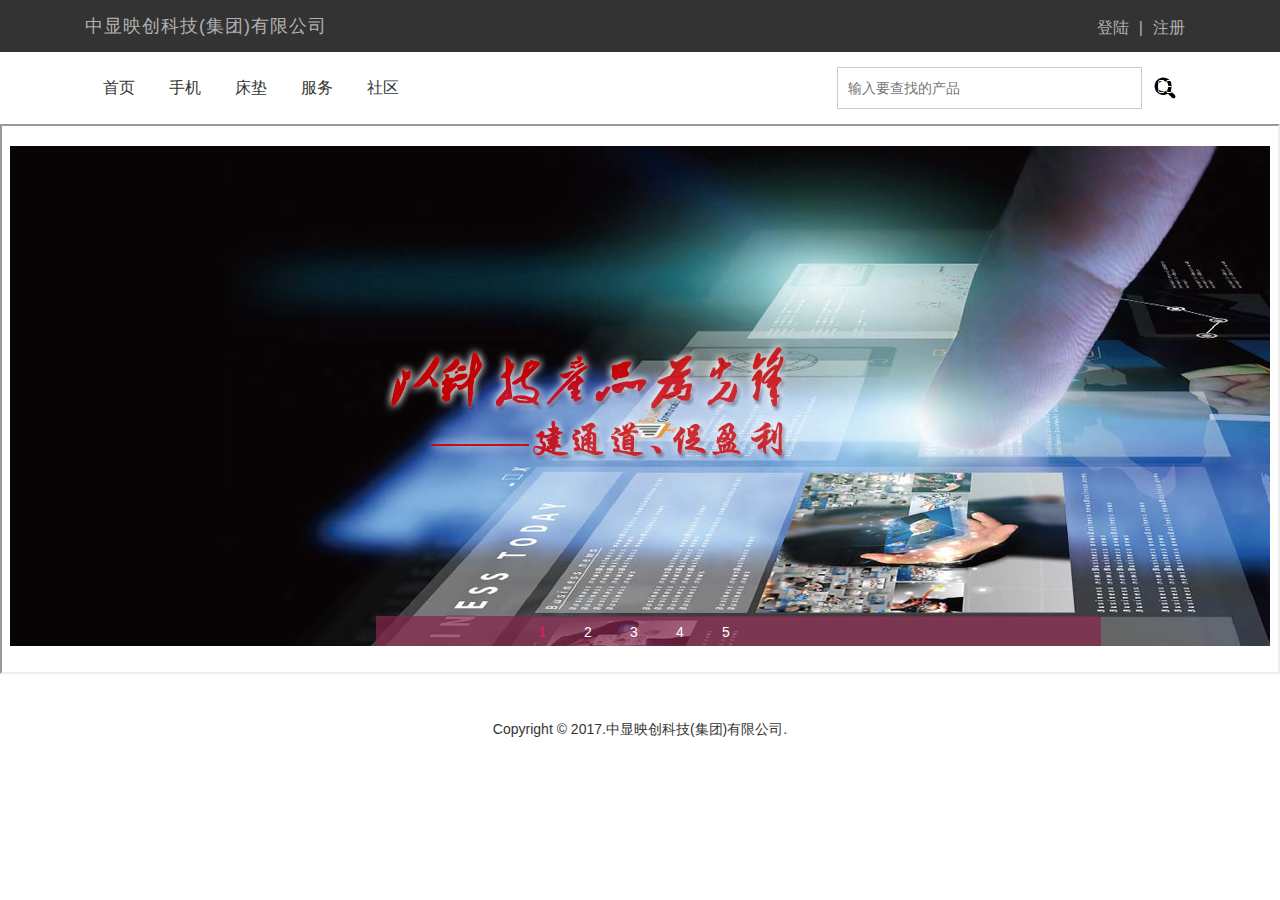
==== commit d2a3d32a: "buyer new by wh" ====
--- a/buyer/index.html
+++ b/buyer/index.html
@@ -19,7 +19,6 @@
 				line-height: 50px;
 				text-align: center;
 				font-size: 16px;
-				font-weight: bold;
 				cursor: pointer;
 			}
 			.choose1{
@@ -37,7 +36,59 @@
 				line-height: 30px;
 				text-align: center;
 				font-size: 14px;
-				cursor: pointer;color: #fff;
+				cursor: pointer;
+				color: #fff;
+			}
+			.dropdown_phone{
+				width: 100%;
+				height: 156px;
+				background-color: #fff;
+				position: absolute;
+				overflow: hidden;
+				display: none;
+				border-top: 1px solid #888;
+				box-shadow: 0px 5px 12px #888;
+			}
+			.dropdown_phone li{
+				cursor: pointer;
+			}
+			.dropdown_phone li:hover{
+				box-shadow: 0px 5px 5px #888;
+			}
+			.dropdown_bed{
+				width: 100%;
+				height: 156px;
+				background-color: #fff;
+				position: absolute;
+				overflow: hidden;
+				display: none;
+				border-top: 1px solid #888;
+				box-shadow: 0px 5px 12px #888;
+			}
+			.dropdown_bed li{
+				cursor: pointer;
+			}
+			.dropdown_bed li:hover{
+					box-shadow: 0px 5px 5px #888;
+			}
+			.chooseImg{
+				width: 166px;
+				height: 118px;
+				background: url(img/phone1.jpg) center no-repeat;
+				background-size: 90% 90%;
+			}
+			.chooseImg2{
+				width: 166px;
+				height: 118px;
+				background: url(img/bed.jpg) center no-repeat;
+				background-size: 90% 90%;
+			}
+			.chooseText{
+				text-align: center;
+			}
+			.choose1:hover{
+				color:#fff;
+	  			background-color:#00e58b;
 			}
 		</style>
 	</head>
@@ -58,11 +109,11 @@
 			<div class="clearfix"></div>
 		</div>
 	</div>
-	<div class="header-bottom-w3ls" style="background-color: #fff;">
+	<div class="header-bottom-w3ls" style="background-color: #fff;position: relative;">
 		<div class="container">
 			<div class="col-md-7 navigation-agileits" >
 				<nav class="navbar navbar-default"  style="background-color: #fff;">
-					<div class="collapse navbar-collapse" id="bs-megadropdown-tabs" style="padding-left: 0px;">
+					<div class="collapse navbar-collapse" id="bs-megadropdown-tabs" style="padding-left: 0px;overflow-x: scroll;">
 						<ul class="nav navbar-nav ">
 							<li><div class="choose" id="firstPage"><span>首页</span></div></li>	
 							<li><div class="choose" id="phone"><span>手机</span></div></li>
@@ -84,11 +135,56 @@
 			</div>
 			<div class="clearfix"></div>
 		</div>
+		
+		<div class="dropdown_phone">
+			<div class="header-bottom-w3ls" style="background-color: #fff;position: relative;">
+				<div class="container">
+					<div class="col-md-7 navigation-agileits" style="width: 100%;">
+						<nav class="navbar navbar-default"  style="background-color: #fff;">
+							<div class="collapse navbar-collapse" id="bs-megadropdown-tabs" style="padding-left: 0px;">
+								<ul class="nav navbar-nav ">
+									<li><div class="chooseImg"></div><div class="chooseText">手机1</div></li>	
+									<li><div class="chooseImg"></div><div class="chooseText">手机2</span></li>
+									<li><div class="chooseImg"></div><div class="chooseText">手机3</span></li>
+								</ul>
+							</div>
+						</nav>
+					</div>
+			    </div>
+		    </div>
+		</div>
+		
+		<div class="dropdown_bed">
+			<div class="header-bottom-w3ls" style="background-color: #fff;position: relative;">
+				<div class="container">
+					<div class="col-md-7 navigation-agileits" style="width: 100%;">
+						<nav class="navbar navbar-default"  style="background-color: #fff;">
+							<div class="collapse navbar-collapse" id="bs-megadropdown-tabs" style="padding-left: 0px;">
+								<ul class="nav navbar-nav ">
+									<li><div class="chooseImg2"></div><div class="chooseText">床垫1</div></li>	
+									<li><div class="chooseImg2"></div><div class="chooseText">床垫2</span></li>
+									<li><div class="chooseImg2"></div><div class="chooseText">床垫3</span></li>
+								</ul>
+							</div>
+						</nav>
+					</div>
+			    </div>
+	        </div>
+		</div>
 	</div>
 	
+	
 	<frameset>
-		<iframe src="default.html" style="width: 100%;height: 100%;"></iframe>
+		<iframe src="default.html" style="width: 100%;height: 550px;"></iframe>
 	</frameset>
+	
+	<!-- //newsletter -->
+	<div class="footer" style="padding: 0px;">
+		<div class="container">
+			<div class="clearfix"></div>
+			<p class="copy-right">Copyright &copy; 2017.中显映创科技(集团)有限公司.</p>
+		</div>
+	</div>
 	
 	</body>
 </html>--- a/buyer/css/style.css
+++ b/buyer/css/style.css
@@ -119,10 +119,10 @@
     background-color:#00e58b;
 }
 
-.navbar-default .navbar-nav > li > div:hover, .navbar-default .navbar-nav > li > div:focus{
+/*.navbar-default .navbar-nav > li > div:hover, .navbar-default .navbar-nav > li > div:focus{
 	  color:#fff;
 	   background-color:#00e58b;
-}
+}*/
 .dropdown-menu.multi {
     min-width: 745px;
     padding: 30px 30px;
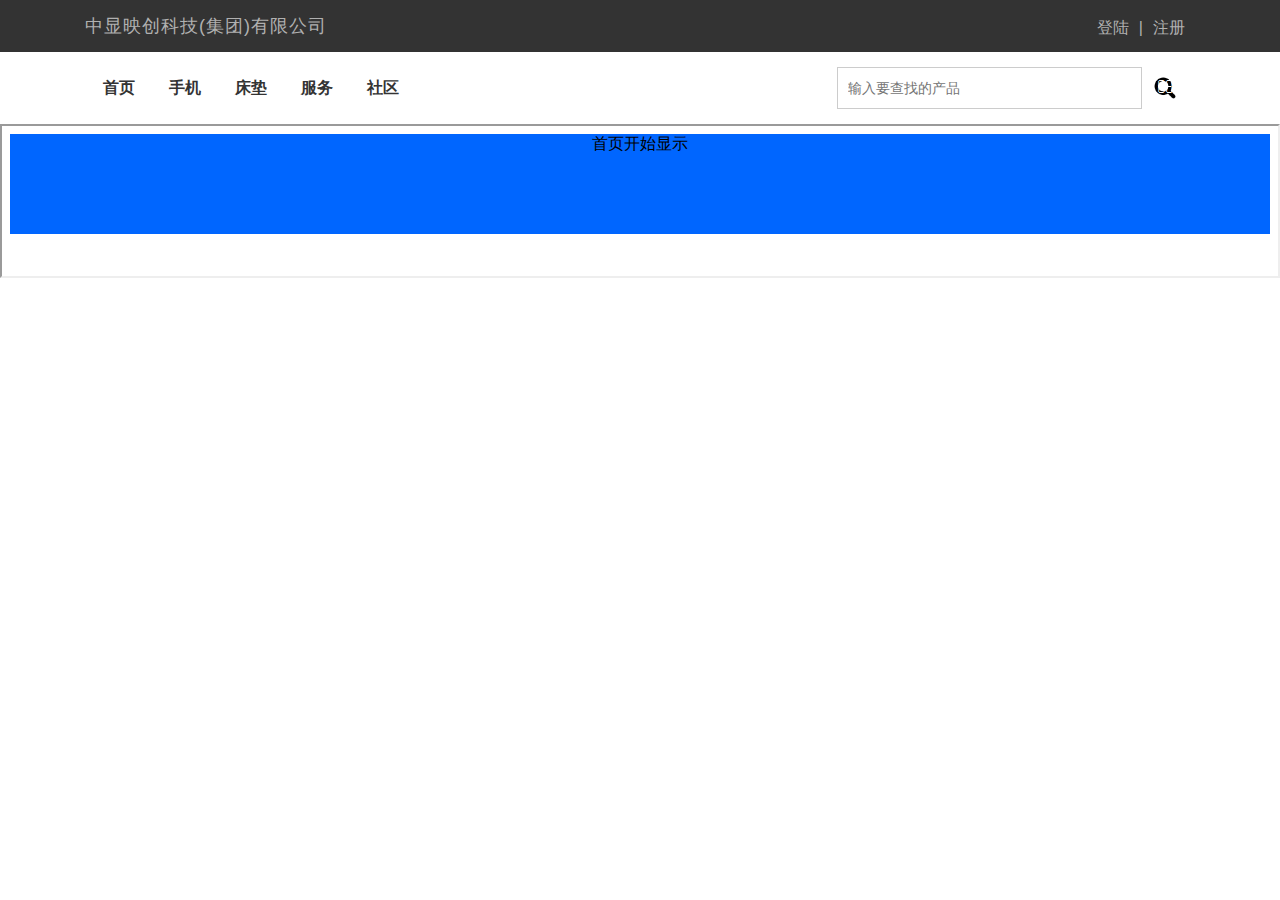
==== commit dcd16943: "add the admin pages" ====
--- a/buyer/index.html
+++ b/buyer/index.html
@@ -19,6 +19,7 @@
 				line-height: 50px;
 				text-align: center;
 				font-size: 16px;
+				font-weight: bold;
 				cursor: pointer;
 			}
 			.choose1{
@@ -36,59 +37,7 @@
 				line-height: 30px;
 				text-align: center;
 				font-size: 14px;
-				cursor: pointer;
-				color: #fff;
-			}
-			.dropdown_phone{
-				width: 100%;
-				height: 156px;
-				background-color: #fff;
-				position: absolute;
-				overflow: hidden;
-				display: none;
-				border-top: 1px solid #888;
-				box-shadow: 0px 5px 12px #888;
-			}
-			.dropdown_phone li{
-				cursor: pointer;
-			}
-			.dropdown_phone li:hover{
-				box-shadow: 0px 5px 5px #888;
-			}
-			.dropdown_bed{
-				width: 100%;
-				height: 156px;
-				background-color: #fff;
-				position: absolute;
-				overflow: hidden;
-				display: none;
-				border-top: 1px solid #888;
-				box-shadow: 0px 5px 12px #888;
-			}
-			.dropdown_bed li{
-				cursor: pointer;
-			}
-			.dropdown_bed li:hover{
-					box-shadow: 0px 5px 5px #888;
-			}
-			.chooseImg{
-				width: 166px;
-				height: 118px;
-				background: url(img/phone1.jpg) center no-repeat;
-				background-size: 90% 90%;
-			}
-			.chooseImg2{
-				width: 166px;
-				height: 118px;
-				background: url(img/bed.jpg) center no-repeat;
-				background-size: 90% 90%;
-			}
-			.chooseText{
-				text-align: center;
-			}
-			.choose1:hover{
-				color:#fff;
-	  			background-color:#00e58b;
+				cursor: pointer;color: #fff;
 			}
 		</style>
 	</head>
@@ -109,11 +58,11 @@
 			<div class="clearfix"></div>
 		</div>
 	</div>
-	<div class="header-bottom-w3ls" style="background-color: #fff;position: relative;">
+	<div class="header-bottom-w3ls" style="background-color: #fff;">
 		<div class="container">
 			<div class="col-md-7 navigation-agileits" >
 				<nav class="navbar navbar-default"  style="background-color: #fff;">
-					<div class="collapse navbar-collapse" id="bs-megadropdown-tabs" style="padding-left: 0px;overflow-x: scroll;">
+					<div class="collapse navbar-collapse" id="bs-megadropdown-tabs" style="padding-left: 0px;">
 						<ul class="nav navbar-nav ">
 							<li><div class="choose" id="firstPage"><span>首页</span></div></li>	
 							<li><div class="choose" id="phone"><span>手机</span></div></li>
@@ -135,56 +84,11 @@
 			</div>
 			<div class="clearfix"></div>
 		</div>
-		
-		<div class="dropdown_phone">
-			<div class="header-bottom-w3ls" style="background-color: #fff;position: relative;">
-				<div class="container">
-					<div class="col-md-7 navigation-agileits" style="width: 100%;">
-						<nav class="navbar navbar-default"  style="background-color: #fff;">
-							<div class="collapse navbar-collapse" id="bs-megadropdown-tabs" style="padding-left: 0px;">
-								<ul class="nav navbar-nav ">
-									<li><div class="chooseImg"></div><div class="chooseText">手机1</div></li>	
-									<li><div class="chooseImg"></div><div class="chooseText">手机2</span></li>
-									<li><div class="chooseImg"></div><div class="chooseText">手机3</span></li>
-								</ul>
-							</div>
-						</nav>
-					</div>
-			    </div>
-		    </div>
-		</div>
-		
-		<div class="dropdown_bed">
-			<div class="header-bottom-w3ls" style="background-color: #fff;position: relative;">
-				<div class="container">
-					<div class="col-md-7 navigation-agileits" style="width: 100%;">
-						<nav class="navbar navbar-default"  style="background-color: #fff;">
-							<div class="collapse navbar-collapse" id="bs-megadropdown-tabs" style="padding-left: 0px;">
-								<ul class="nav navbar-nav ">
-									<li><div class="chooseImg2"></div><div class="chooseText">床垫1</div></li>	
-									<li><div class="chooseImg2"></div><div class="chooseText">床垫2</span></li>
-									<li><div class="chooseImg2"></div><div class="chooseText">床垫3</span></li>
-								</ul>
-							</div>
-						</nav>
-					</div>
-			    </div>
-	        </div>
-		</div>
 	</div>
 	
-	
 	<frameset>
-		<iframe src="default.html" style="width: 100%;height: 550px;"></iframe>
+		<iframe src="default.html" style="width: 100%;height: 100%;"></iframe>
 	</frameset>
-	
-	<!-- //newsletter -->
-	<div class="footer" style="padding: 0px;">
-		<div class="container">
-			<div class="clearfix"></div>
-			<p class="copy-right">Copyright &copy; 2017.中显映创科技(集团)有限公司.</p>
-		</div>
-	</div>
 	
 	</body>
 </html>--- a/buyer/css/style.css
+++ b/buyer/css/style.css
@@ -119,10 +119,10 @@
     background-color:#00e58b;
 }
 
-/*.navbar-default .navbar-nav > li > div:hover, .navbar-default .navbar-nav > li > div:focus{
+.navbar-default .navbar-nav > li > div:hover, .navbar-default .navbar-nav > li > div:focus{
 	  color:#fff;
 	   background-color:#00e58b;
-}*/
+}
 .dropdown-menu.multi {
     min-width: 745px;
     padding: 30px 30px;
